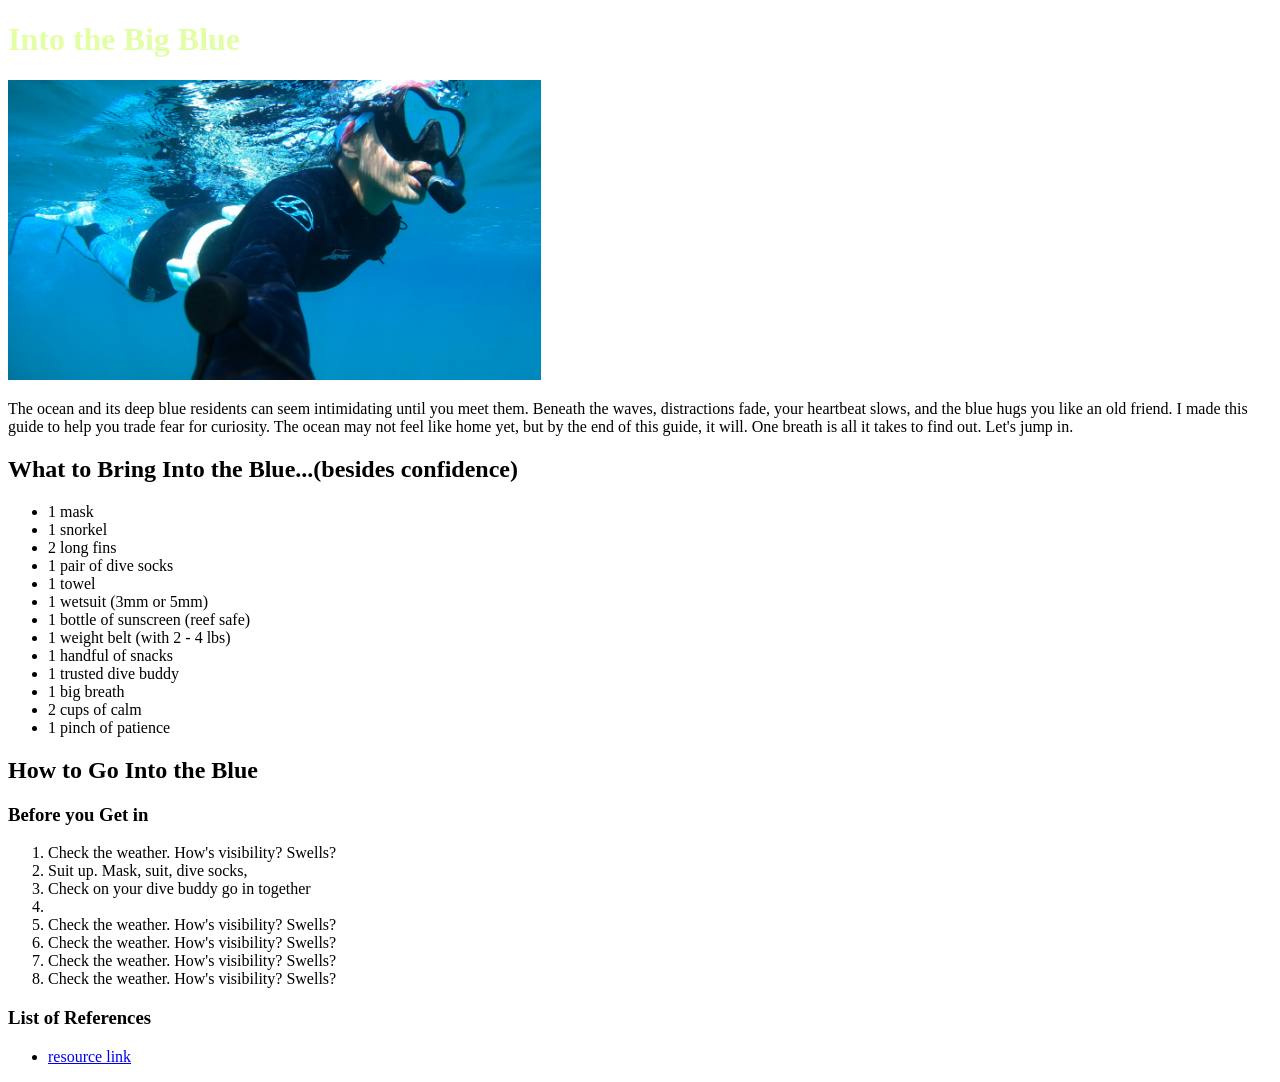
==== index.html @ a4c14209 "Changed UL TO OL in the Before you Get In section." ====
<!DOCTYPE html>
<html lang="en"> 
    <head>
        <title> Into the Big Blue </title>
        <link rel="stylesheet" type="text/css" href="./CSS/styles.css" />
    </head>
    <body>
        <header>
            <div class="top">
                 <h1> Into the Big Blue </h1>
            </div>
        </header>
        <img
        src="./img/Dive_photo.jpeg" alt="this be me" height= 300>
        <div>
            <p>
                The ocean and its deep blue residents can seem intimidating until you meet them. Beneath the waves, distractions fade, your heartbeat slows,
                and the blue hugs you like an old friend.
                I made this guide to help you trade fear for curiosity. The ocean may not feel like home yet, but by the end of this
                guide, it will. One breath is all it takes to find out. Let's jump in. 
            </p>
        </div>

        <h2> What to Bring Into the Blue...(besides confidence) </h2>
        <div class="left">
        

            <ul>
                <li> 1 mask </li>
                <li> 1 snorkel </li>
                <li> 2 long fins </li>
                <li> 1 pair of dive socks </li>
                <li> 1 towel </li>
                <li> 1 wetsuit (3mm or 5mm)</li>
                <li> 1 bottle of sunscreen (reef safe) </li>
                <li> 1 weight belt (with 2 - 4 lbs)  </li>
                <li> 1 handful of snacks </li>
                <li> 1 trusted dive buddy </li>
                <li> 1 big breath </li>
                <li> 2 cups of calm </li>
                <li> 1 pinch of patience </li>
            </ul>
        </div>

        <h2> How to Go Into the Blue </h2>
        <h3>Before you Get in </h3>
        <div class="right"> 
            <ol>
                <li> Check the weather. How's visibility? Swells? </li>
                <li> Suit up. Mask, suit, dive socks,  </li>
                <li> Check on your dive buddy go in together </li>
                <li> </li>
                <li> Check the weather. How's visibility? Swells? </li>
                <li> Check the weather. How's visibility? Swells? </li>
                <li> Check the weather. How's visibility? Swells? </li>
                <li> Check the weather. How's visibility? Swells? </li>

            </ol>
        </div>

        <!-- explain process, add images and links. -->

    </body>
    <footer>
        <h3> List of References </h3>
        <ul>
            <li> <a href= "https://justgetwet.com/?srsltid=AYCX9vI9ZDZ-mU3CxyZ0mJFZyiZGDyF3H1BFYRBGeWx8_jZryJ5moOzG=" a>resource link </li>
        </ul>
    </footer>
</html>
---- CSS/styles.css ----
h1 { 
    color: rgb(226, 255, 165);
}
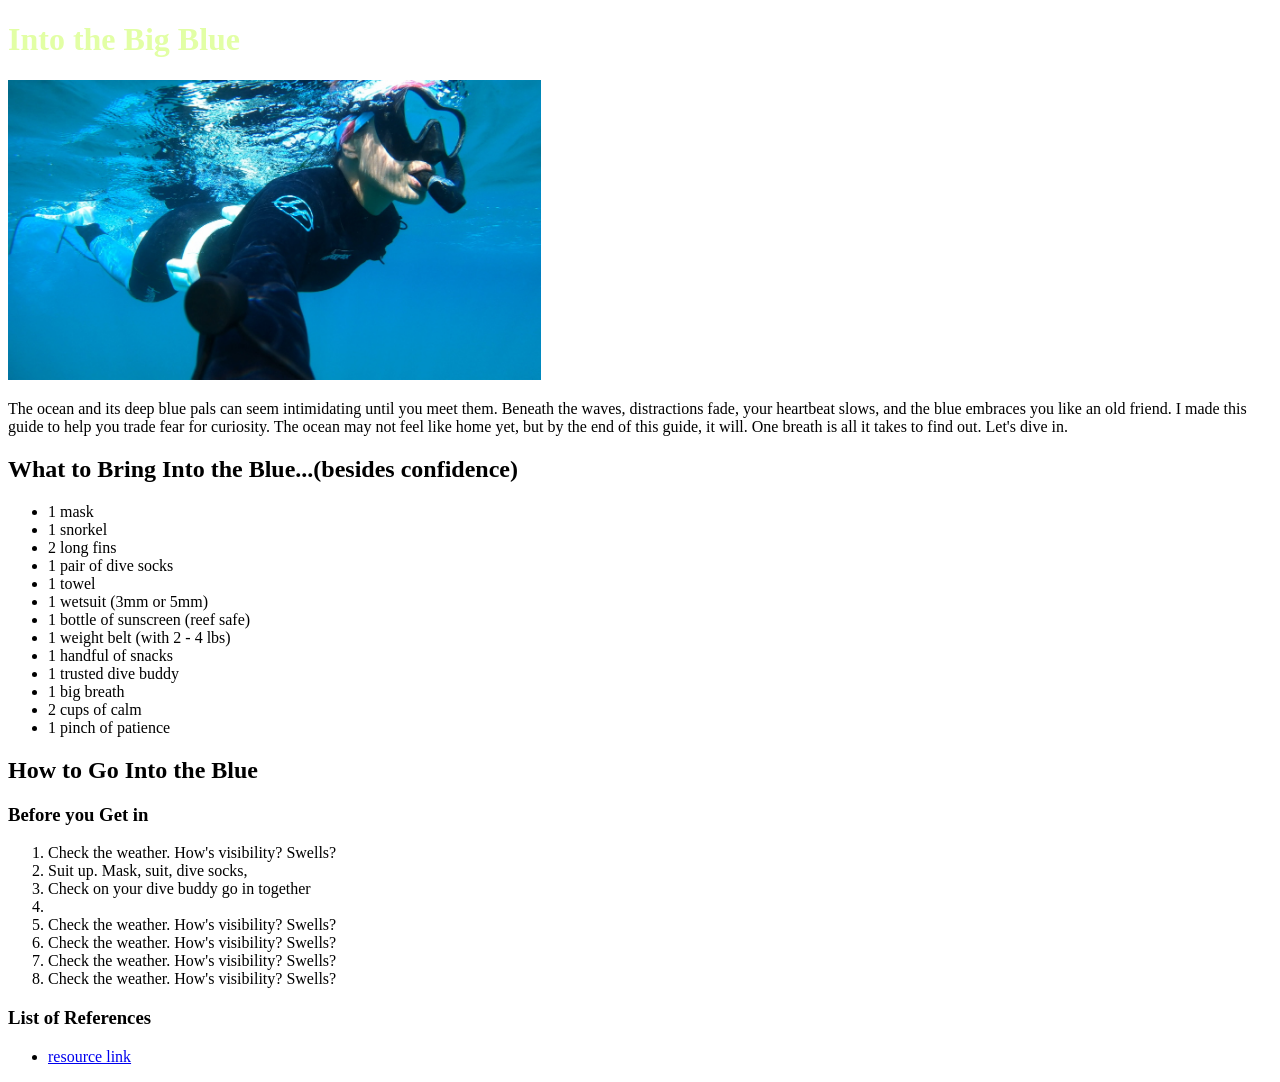
==== commit 5812a0eb: "add <p class= description" ====
--- a/index.html
+++ b/index.html
@@ -13,11 +13,11 @@
         <img
         src="./img/Dive_photo.jpeg" alt="this be me" height= 300>
         <div>
-            <p>
-                The ocean and its deep blue residents can seem intimidating until you meet them. Beneath the waves, distractions fade, your heartbeat slows,
-                and the blue hugs you like an old friend.
+            <p class="description">
+                The ocean and its deep blue pals can seem intimidating until you meet them. Beneath the waves, distractions fade, your heartbeat slows,
+                and the blue embraces you like an old friend.
                 I made this guide to help you trade fear for curiosity. The ocean may not feel like home yet, but by the end of this
-                guide, it will. One breath is all it takes to find out. Let's jump in. 
+                guide, it will. One breath is all it takes to find out. Let's dive in. 
             </p>
         </div>
 
@@ -59,12 +59,12 @@
         </div>
 
         <!-- explain process, add images and links. -->
-
-    </body>
     <footer>
         <h3> List of References </h3>
         <ul>
             <li> <a href= "https://justgetwet.com/?srsltid=AYCX9vI9ZDZ-mU3CxyZ0mJFZyiZGDyF3H1BFYRBGeWx8_jZryJ5moOzG=" a>resource link </li>
         </ul>
     </footer>
+    </body>
+   
 </html>
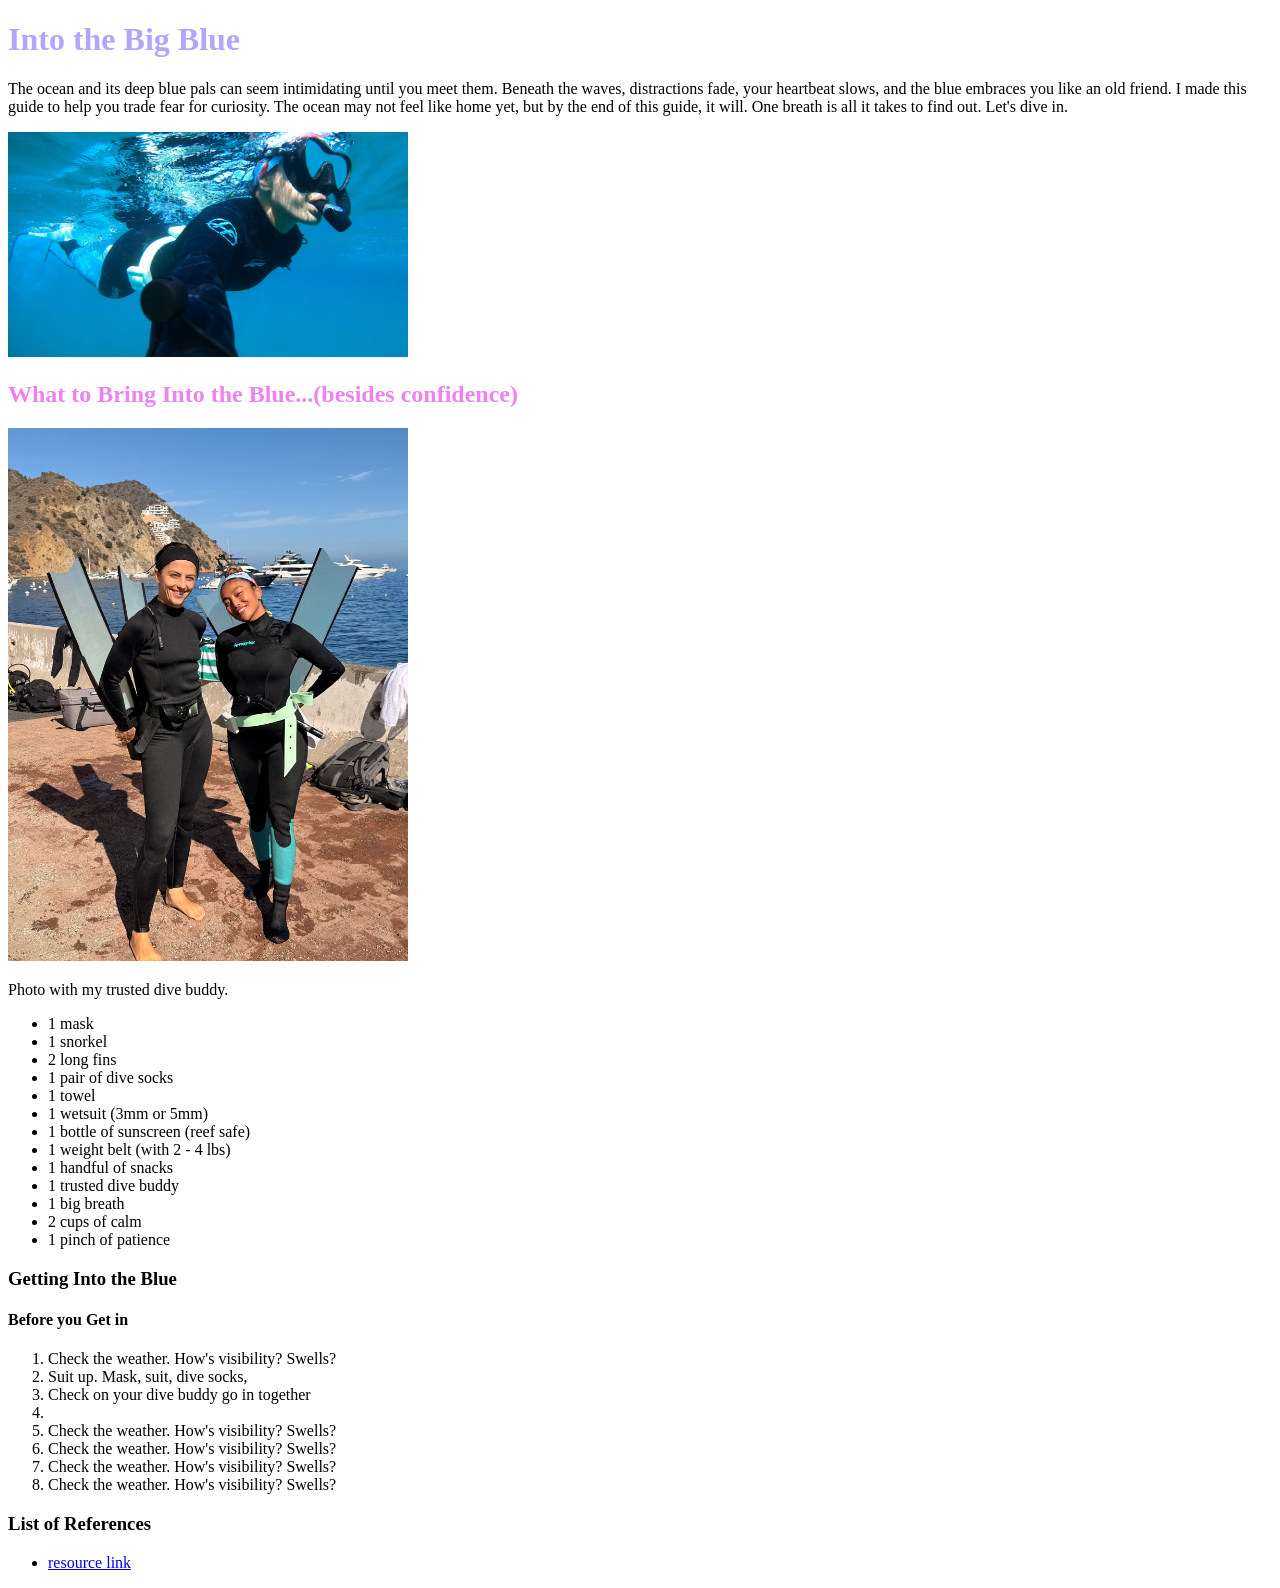
==== commit acb6e7fe: "photo and css fixes" ====
--- a/index.html
+++ b/index.html
@@ -4,27 +4,30 @@
         <title> Into the Big Blue </title>
         <link rel="stylesheet" type="text/css" href="./CSS/styles.css" />
     </head>
+
     <body>
         <header>
             <div class="top">
-                 <h1> Into the Big Blue </h1>
-            </div>
-        </header>
-        <img
-        src="./img/Dive_photo.jpeg" alt="this be me" height= 300>
-        <div>
+            <h1> Into the Big Blue </h1>
             <p class="description">
                 The ocean and its deep blue pals can seem intimidating until you meet them. Beneath the waves, distractions fade, your heartbeat slows,
                 and the blue embraces you like an old friend.
                 I made this guide to help you trade fear for curiosity. The ocean may not feel like home yet, but by the end of this
                 guide, it will. One breath is all it takes to find out. Let's dive in. 
             </p>
+            <div class="photo">
+                <img src="./img/Dive_photo.jpeg" alt="this be me" width= "400">
+            </div>
         </div>
+        </header>
 
         <h2> What to Bring Into the Blue...(besides confidence) </h2>
         <div class="left">
-        
-
+            <div class= "photo">
+                <img src="./img/Dive_Buddy.jpeg" alt="this be me" width= "400">
+                <p> Photo with my trusted dive buddy. </p>
+            </div>
+    
             <ul>
                 <li> 1 mask </li>
                 <li> 1 snorkel </li>
@@ -42,8 +45,8 @@
             </ul>
         </div>
 
-        <h2> How to Go Into the Blue </h2>
-        <h3>Before you Get in </h3>
+        <h3> Getting Into the Blue </h3>
+        <h4>Before you Get in </h4>
         <div class="right"> 
             <ol>
                 <li> Check the weather. How's visibility? Swells? </li>
--- a/CSS/styles.css
+++ b/CSS/styles.css
@@ -1,4 +1,7 @@
 h1 { 
-    color: rgb(226, 255, 165);
+    color: rgb(177, 165, 255);
 } 
+h2 {
+    color: violet
+}
 
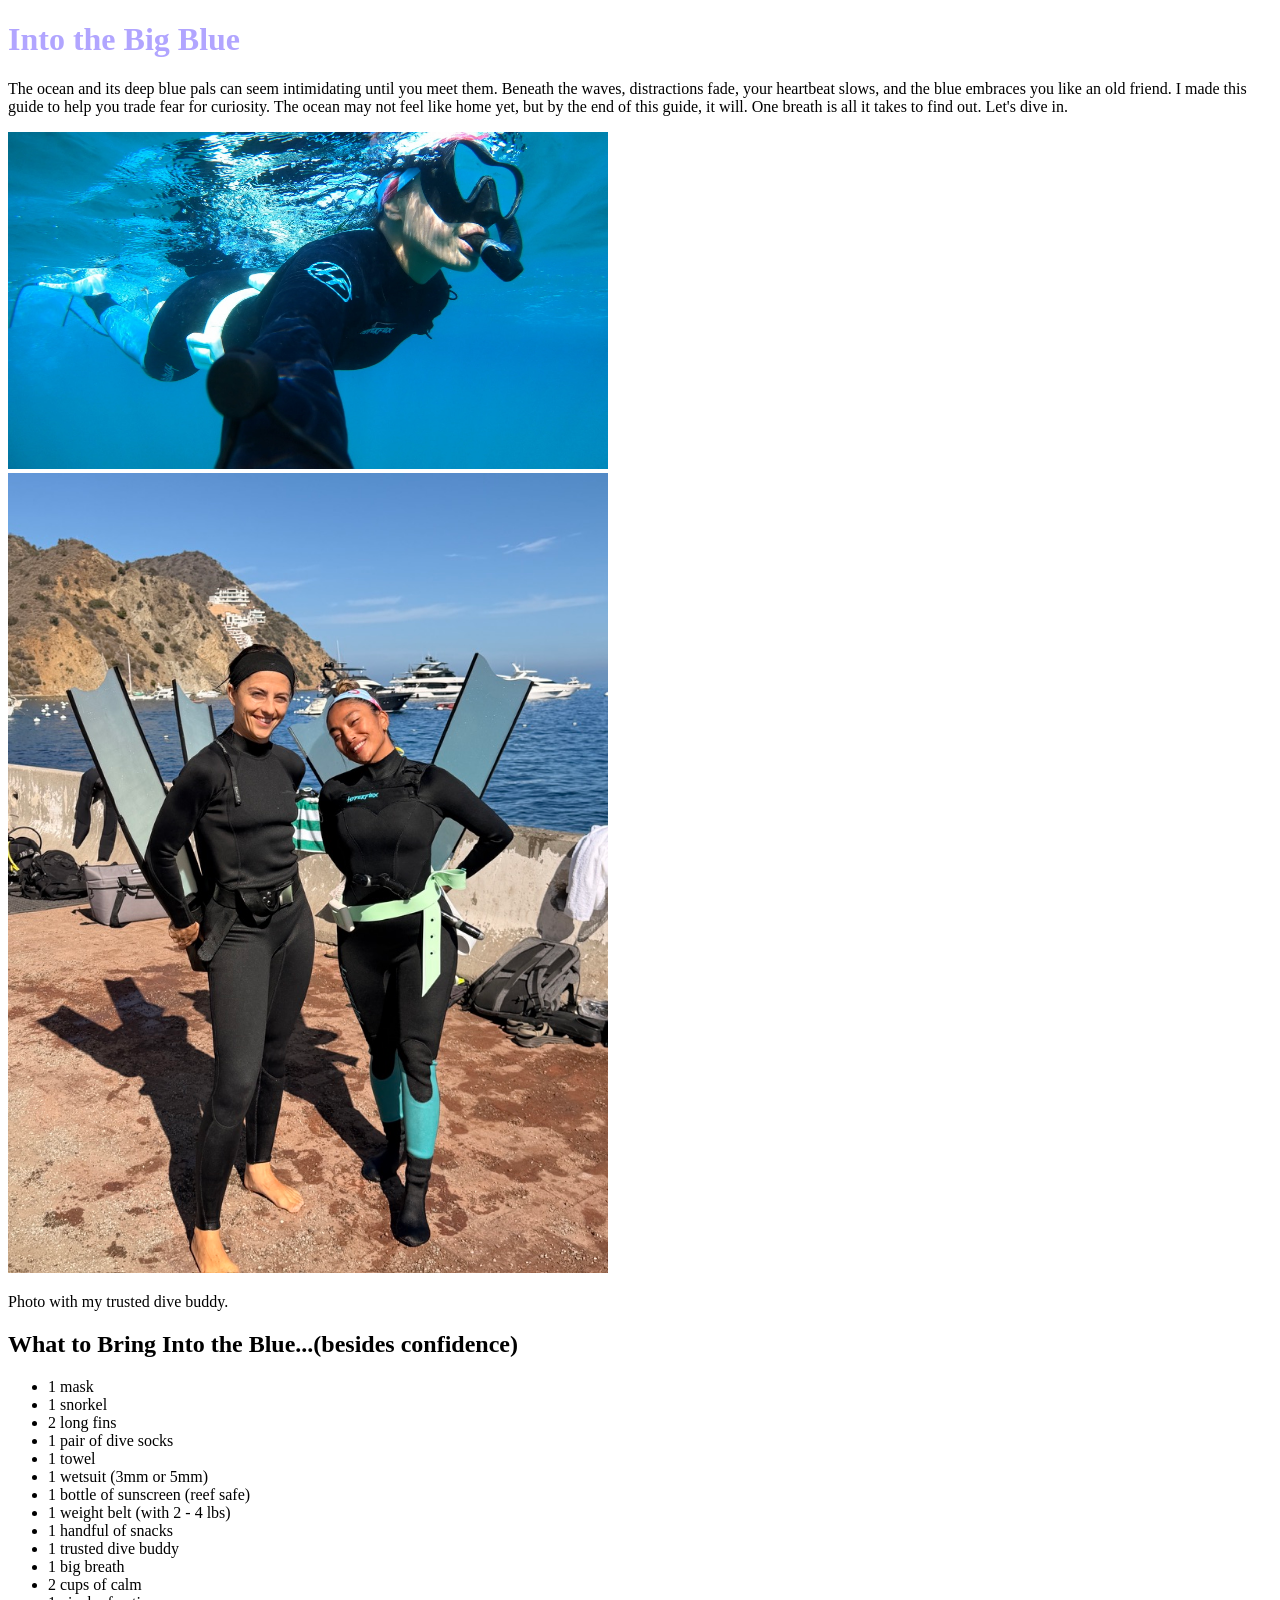
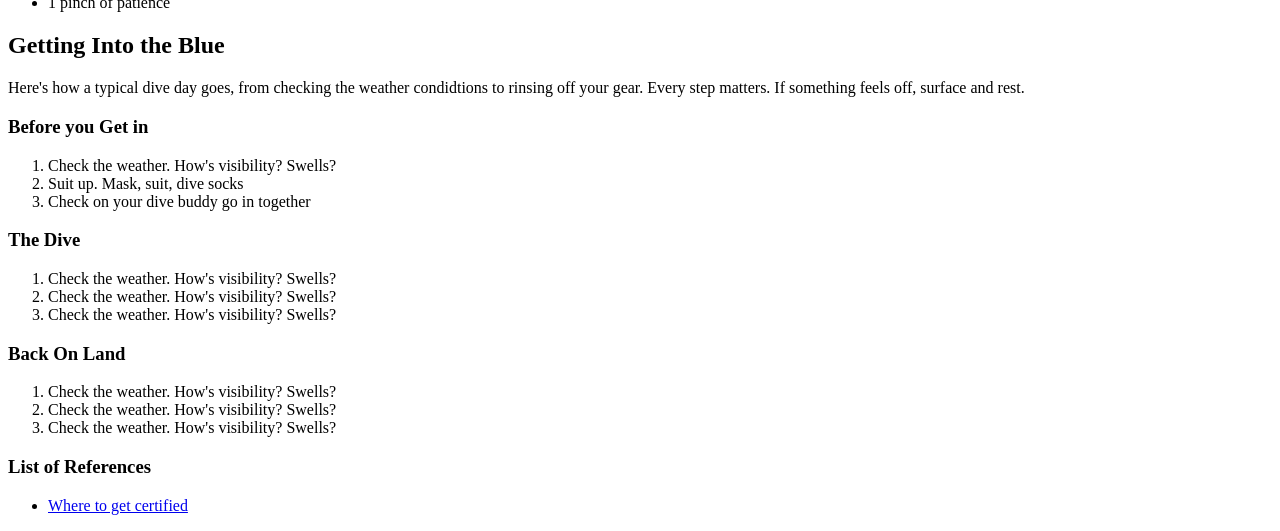
==== commit 6782c04f: "added a p under h3" ====
--- a/index.html
+++ b/index.html
@@ -8,64 +8,78 @@
     <body>
         <header>
             <div class="top">
-            <h1> Into the Big Blue </h1>
-            <p class="description">
-                The ocean and its deep blue pals can seem intimidating until you meet them. Beneath the waves, distractions fade, your heartbeat slows,
-                and the blue embraces you like an old friend.
-                I made this guide to help you trade fear for curiosity. The ocean may not feel like home yet, but by the end of this
-                guide, it will. One breath is all it takes to find out. Let's dive in. 
-            </p>
-            <div class="photo">
-                <img src="./img/Dive_photo.jpeg" alt="this be me" width= "400">
+                <h1> Into the Big Blue</h1>
+                <p class="description">
+                    The ocean and its deep blue pals can seem intimidating until you meet them. Beneath the waves, distractions fade, your heartbeat slows,
+                    and the blue embraces you like an old friend.
+                    I made this guide to help you trade fear for curiosity. The ocean may not feel like home yet, but by the end of this
+                    guide, it will. One breath is all it takes to find out. Let's dive in. 
+                </p>
+                <div class="photo">
+                    <img src="./img/Dive_photo.jpeg" alt="this be me" width= "600">
+                </div>
+            </div>
+        </header>
+
+        <div class="left">
+            <div class= "photo">
+                <img src="./img/Dive_Buddy.jpeg" alt="this be me with dive buddy" width= "600">
+                <p class="caption">Photo with my trusted dive buddy.</p>
+            </div>
+
+            <div class="gear">
+                <h2>What to Bring Into the Blue...(besides confidence)</h2>
+                <ul>
+                    <li> 1 mask </li>
+                    <li> 1 snorkel </li>
+                    <li> 2 long fins </li>
+                    <li> 1 pair of dive socks </li>
+                    <li> 1 towel </li>
+                    <li> 1 wetsuit (3mm or 5mm)</li>
+                    <li> 1 bottle of sunscreen (reef safe) </li>
+                    <li> 1 weight belt (with 2 - 4 lbs)  </li>
+                    <li> 1 handful of snacks </li>
+                    <li> 1 trusted dive buddy </li>
+                    <li> 1 big breath </li>
+                    <li> 2 cups of calm </li>
+                    <li> 1 pinch of patience </li>
+                </ul>
             </div>
         </div>
-        </header>
 
-        <h2> What to Bring Into the Blue...(besides confidence) </h2>
-        <div class="left">
-            <div class= "photo">
-                <img src="./img/Dive_Buddy.jpeg" alt="this be me" width= "400">
-                <p> Photo with my trusted dive buddy. </p>
+        <div class="right">
+            <div class="steps">
+                <h2>Getting Into the Blue</h2>
+                <p>
+                    Here's how a typical dive day goes, from checking the weather condidtions to rinsing off your gear. Every 
+                    step matters. If something feels off, surface and rest.
+                </p>
+
+                <h3>Before you Get in</h3>
+                <ol>
+                    <li> Check the weather. How's visibility? Swells? </li>
+                    <li> Suit up. Mask, suit, dive socks </li>
+                    <li> Check on your dive buddy go in together </li>
+                </ol>
+                <h3>The Dive</h3>
+                <ol> <!-- my dive steps-->
+                    <li> Check the weather. How's visibility? Swells? </li>
+                    <li> Check the weather. How's visibility? Swells? </li>
+                    <li> Check the weather. How's visibility? Swells? </li>
+                </ol>
+                <h3> Back On Land </h3>
+                <ol>
+                    <li> Check the weather. How's visibility? Swells? </li>
+                    <li> Check the weather. How's visibility? Swells? </li>
+                    <li> Check the weather. How's visibility? Swells? </li>
+                </ol>
+                </div>
             </div>
-    
-            <ul>
-                <li> 1 mask </li>
-                <li> 1 snorkel </li>
-                <li> 2 long fins </li>
-                <li> 1 pair of dive socks </li>
-                <li> 1 towel </li>
-                <li> 1 wetsuit (3mm or 5mm)</li>
-                <li> 1 bottle of sunscreen (reef safe) </li>
-                <li> 1 weight belt (with 2 - 4 lbs)  </li>
-                <li> 1 handful of snacks </li>
-                <li> 1 trusted dive buddy </li>
-                <li> 1 big breath </li>
-                <li> 2 cups of calm </li>
-                <li> 1 pinch of patience </li>
-            </ul>
-        </div>
 
-        <h3> Getting Into the Blue </h3>
-        <h4>Before you Get in </h4>
-        <div class="right"> 
-            <ol>
-                <li> Check the weather. How's visibility? Swells? </li>
-                <li> Suit up. Mask, suit, dive socks,  </li>
-                <li> Check on your dive buddy go in together </li>
-                <li> </li>
-                <li> Check the weather. How's visibility? Swells? </li>
-                <li> Check the weather. How's visibility? Swells? </li>
-                <li> Check the weather. How's visibility? Swells? </li>
-                <li> Check the weather. How's visibility? Swells? </li>
-
-            </ol>
-        </div>
-
-        <!-- explain process, add images and links. -->
     <footer>
         <h3> List of References </h3>
         <ul>
-            <li> <a href= "https://justgetwet.com/?srsltid=AYCX9vI9ZDZ-mU3CxyZ0mJFZyiZGDyF3H1BFYRBGeWx8_jZryJ5moOzG=" a>resource link </li>
+            <li> <a href= "https://justgetwet.com/?srsltid=AYCX9vI9ZDZ-mU3CxyZ0mJFZyiZGDyF3H1BFYRBGeWx8_jZryJ5moOzG=" a> Where to get certified </li>
         </ul>
     </footer>
     </body>
--- a/CSS/styles.css
+++ b/CSS/styles.css
@@ -1,7 +1,5 @@
 h1 { 
     color: rgb(177, 165, 255);
 } 
-h2 {
-    color: violet
-}
 
+
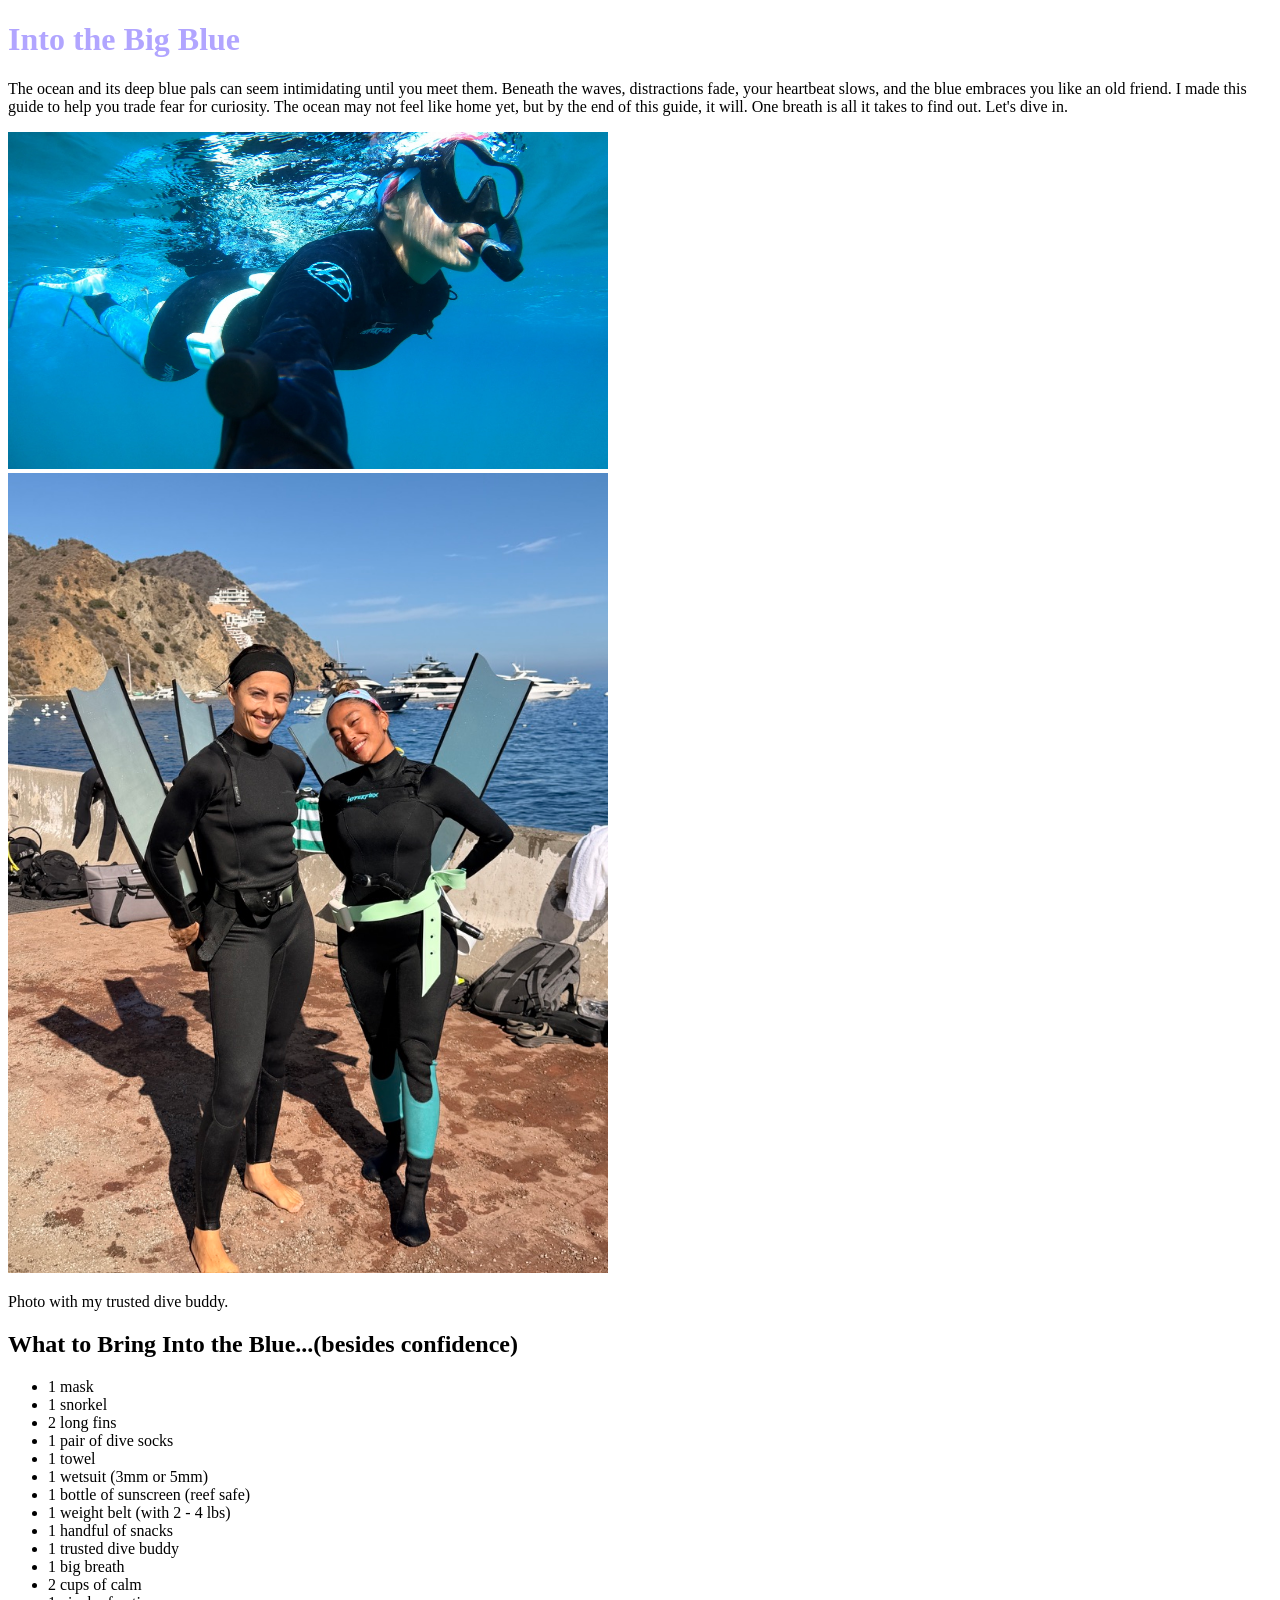
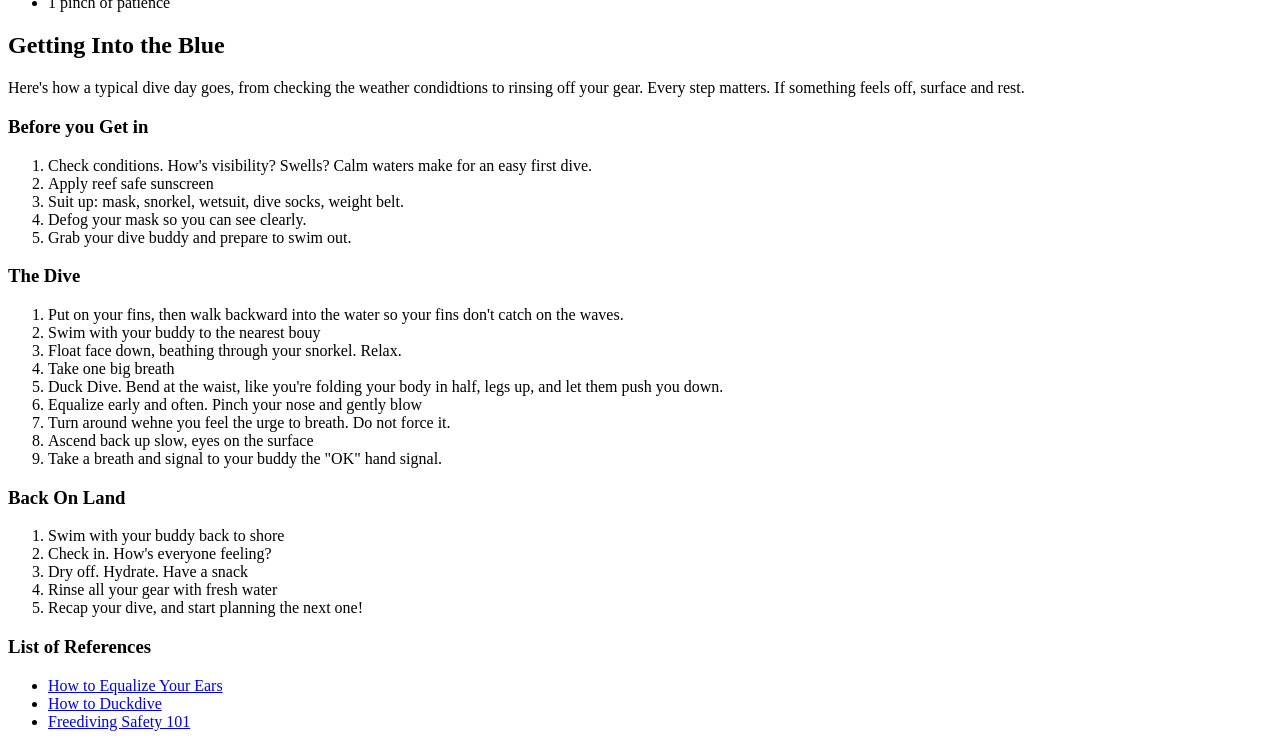
==== commit 7e672488: "Add more steps to before you get in" ====
--- a/index.html
+++ b/index.html
@@ -52,36 +52,48 @@
                 <h2>Getting Into the Blue</h2>
                 <p>
                     Here's how a typical dive day goes, from checking the weather condidtions to rinsing off your gear. Every 
-                    step matters. If something feels off, surface and rest.
+                    step matters. If something feels off, surface and rest. 
                 </p>
 
                 <h3>Before you Get in</h3>
                 <ol>
-                    <li> Check the weather. How's visibility? Swells? </li>
-                    <li> Suit up. Mask, suit, dive socks </li>
-                    <li> Check on your dive buddy go in together </li>
+                    <li> Check conditions. How's visibility? Swells? Calm waters make for an easy first dive.</li>
+                    <li> Apply reef safe sunscreen</li>
+                    <li> Suit up: mask, snorkel, wetsuit, dive socks, weight belt.</li>
+                    <li> Defog your mask so you can see clearly. </li>
+                    <li> Grab your dive buddy and prepare to swim out. </li>
                 </ol>
                 <h3>The Dive</h3>
                 <ol> <!-- my dive steps-->
-                    <li> Check the weather. How's visibility? Swells? </li>
-                    <li> Check the weather. How's visibility? Swells? </li>
-                    <li> Check the weather. How's visibility? Swells? </li>
+                    <li> Put on your fins, then walk backward into the water so your fins don't catch on the waves.</li>
+                    <li> Swim with your buddy to the nearest bouy </li>
+                    <li> Float face down, beathing through your snorkel. Relax. </li>
+                    <li> Take one big breath </li>
+                    <li> Duck Dive. Bend at the waist, like you're folding your body in half, legs up, and let them push you down. </li>
+                    <li> Equalize early and often. Pinch your nose and gently blow </li>
+                    <li> Turn around wehne you feel the urge to breath. Do not force it. </li>
+                    <li> Ascend back up slow, eyes on the surface </li>
+                    <li> Take a breath and signal to your buddy the "OK" hand signal. </li>
                 </ol>
                 <h3> Back On Land </h3>
                 <ol>
-                    <li> Check the weather. How's visibility? Swells? </li>
-                    <li> Check the weather. How's visibility? Swells? </li>
-                    <li> Check the weather. How's visibility? Swells? </li>
+                    <li> Swim with your buddy back to shore </li>
+                    <li> Check in. How's everyone feeling? </li>
+                    <li> Dry off. Hydrate. Have a snack </li>
+                    <li> Rinse all your gear with fresh water </li>
+                    <li> Recap your dive, and start planning the next one! </li>
                 </ol>
                 </div>
             </div>
 
-    <footer>
-        <h3> List of References </h3>
-        <ul>
-            <li> <a href= "https://justgetwet.com/?srsltid=AYCX9vI9ZDZ-mU3CxyZ0mJFZyiZGDyF3H1BFYRBGeWx8_jZryJ5moOzG=" a> Where to get certified </li>
-        </ul>
-    </footer>
+        <footer>
+            <h3> List of References </h3>
+            <ul>
+                <li> <a href="https://www.youtube.com/watch?v=yxdEvyrKatc"a> How to Equalize Your Ears</li>
+                <li> <a href="https://www.divessi.com/en/blog/freediving-how-to-duck-dive-9428.html"a> How to Duckdive </li>
+                <li> <a href="https://www.divessi.com/en/blog/ultimate-guide-to-freediving-safety-9772.html"a> Freediving Safety 101</li>
+            </ul>
+        </footer>
     </body>
    
 </html>
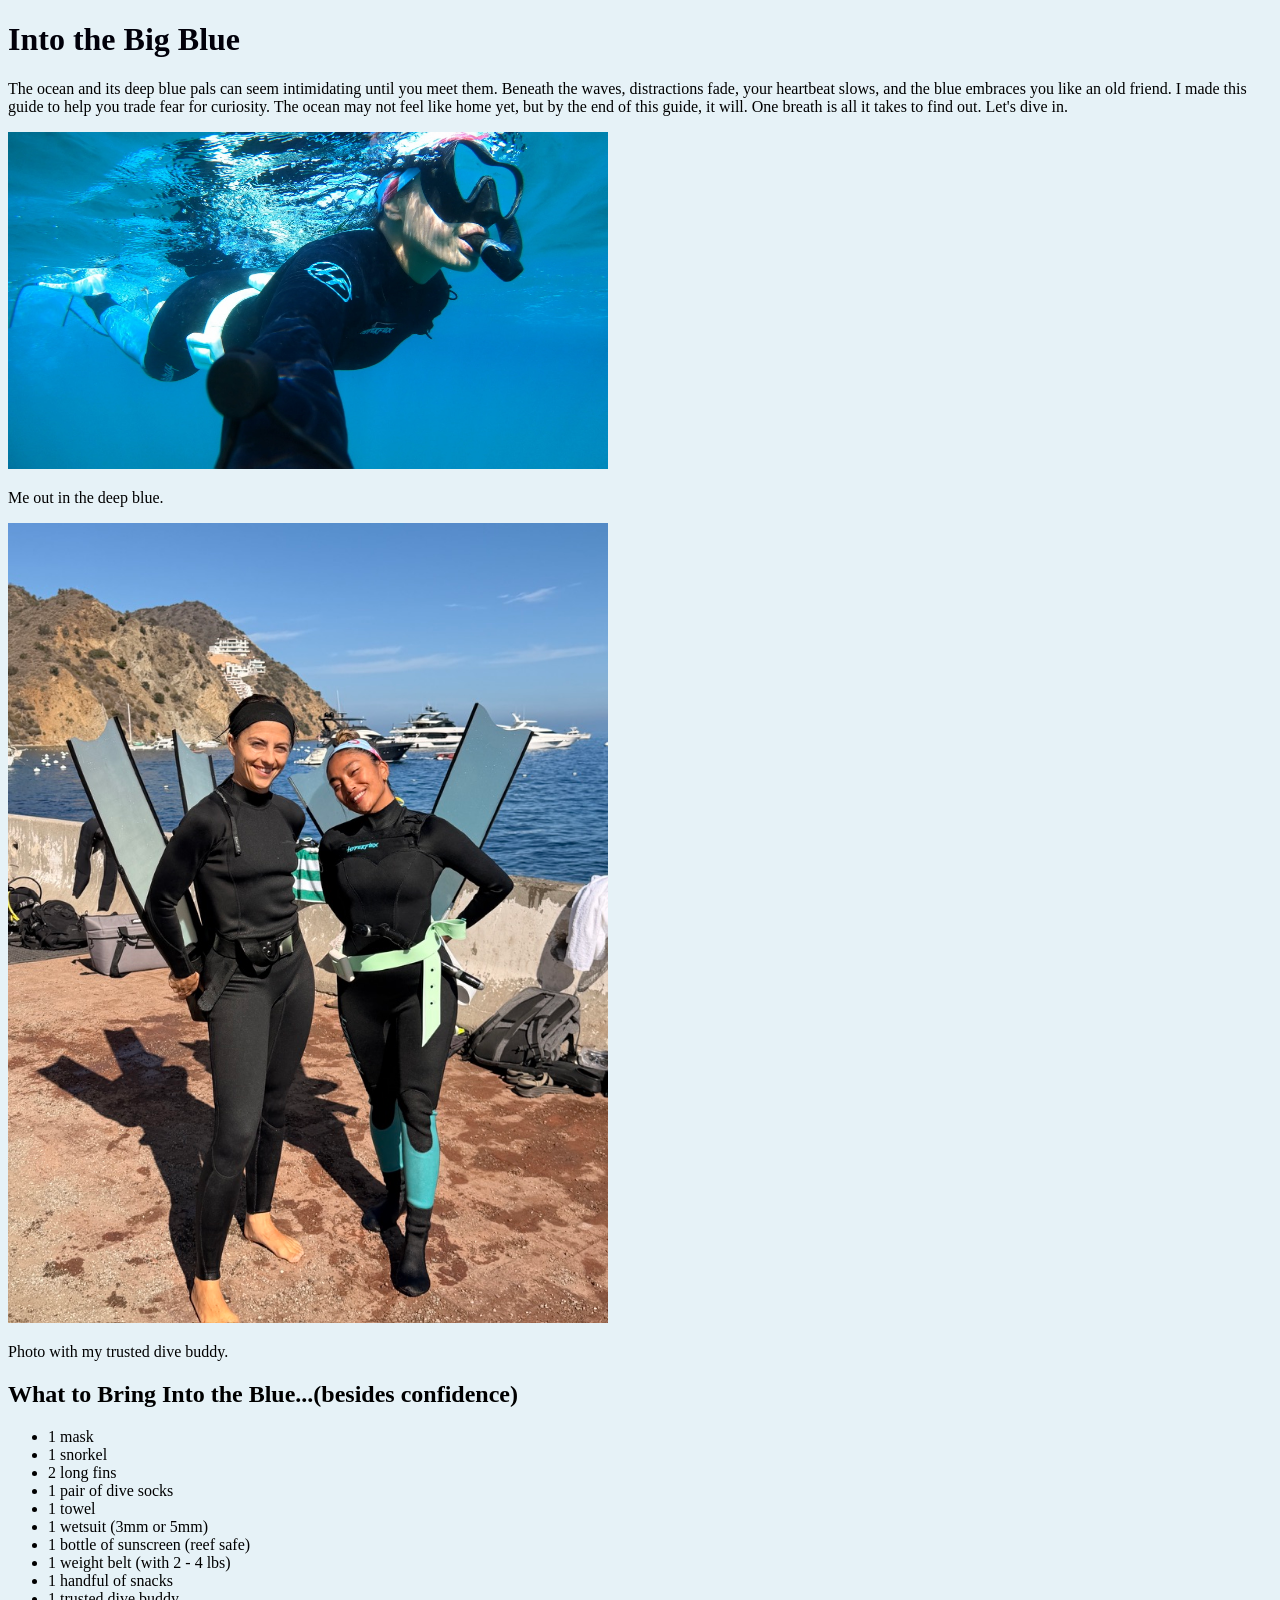
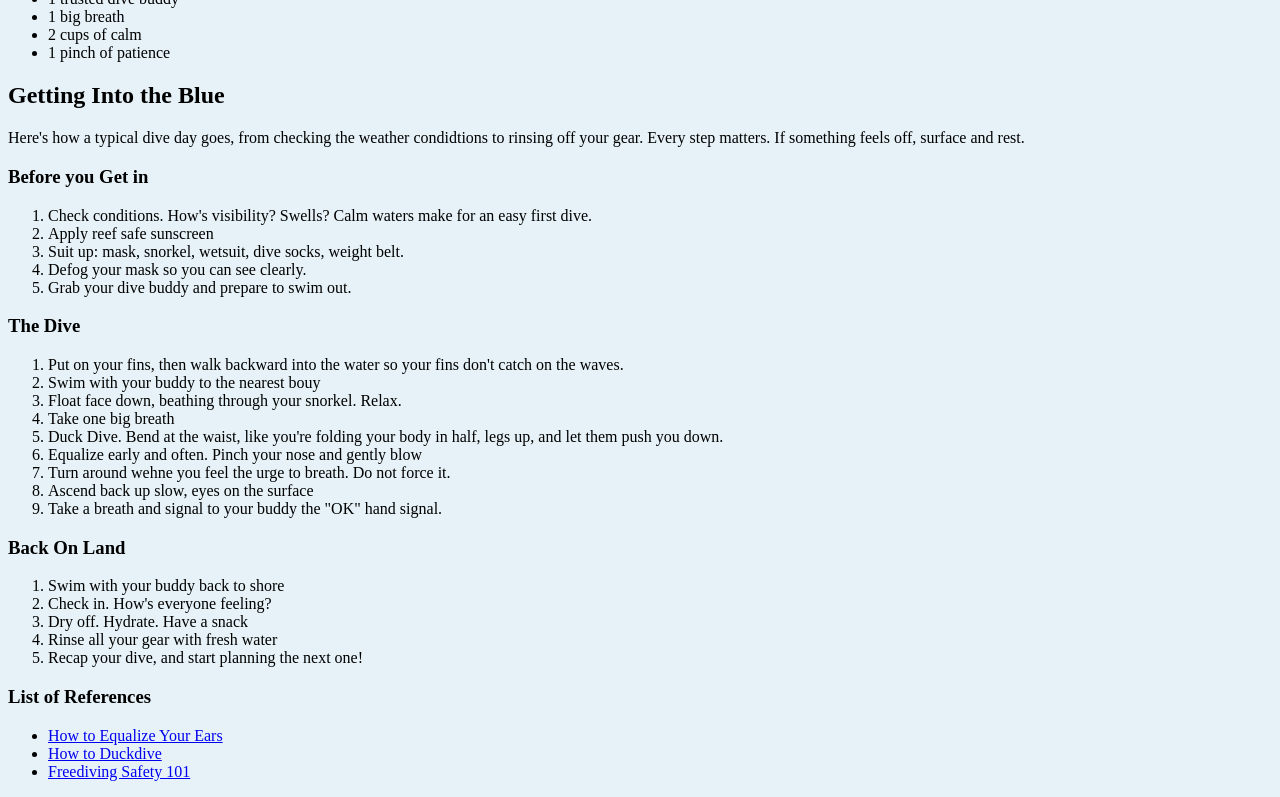
==== commit b46215bb: "CSS Title styling and background color" ====
--- a/index.html
+++ b/index.html
@@ -17,6 +17,7 @@
                 </p>
                 <div class="photo">
                     <img src="./img/Dive_photo.jpeg" alt="this be me" width= "600">
+                    <p class="caption">Me out in the deep blue.</p>
                 </div>
             </div>
         </header>
@@ -97,3 +98,6 @@
     </body>
    
 </html>
+<!-- attributes: reltionship, type, href-->
+ <!-- Values: "stylesheet, text.css, ./CSS/styles.css"-->
+  
--- a/CSS/styles.css
+++ b/CSS/styles.css
@@ -1,5 +1,9 @@
+body {
+  background-color: #e6f2f7;
+}
+
 h1 { 
-    color: rgb(177, 165, 255);
+    color: rgb(1, 0, 10);
 } 
 
 
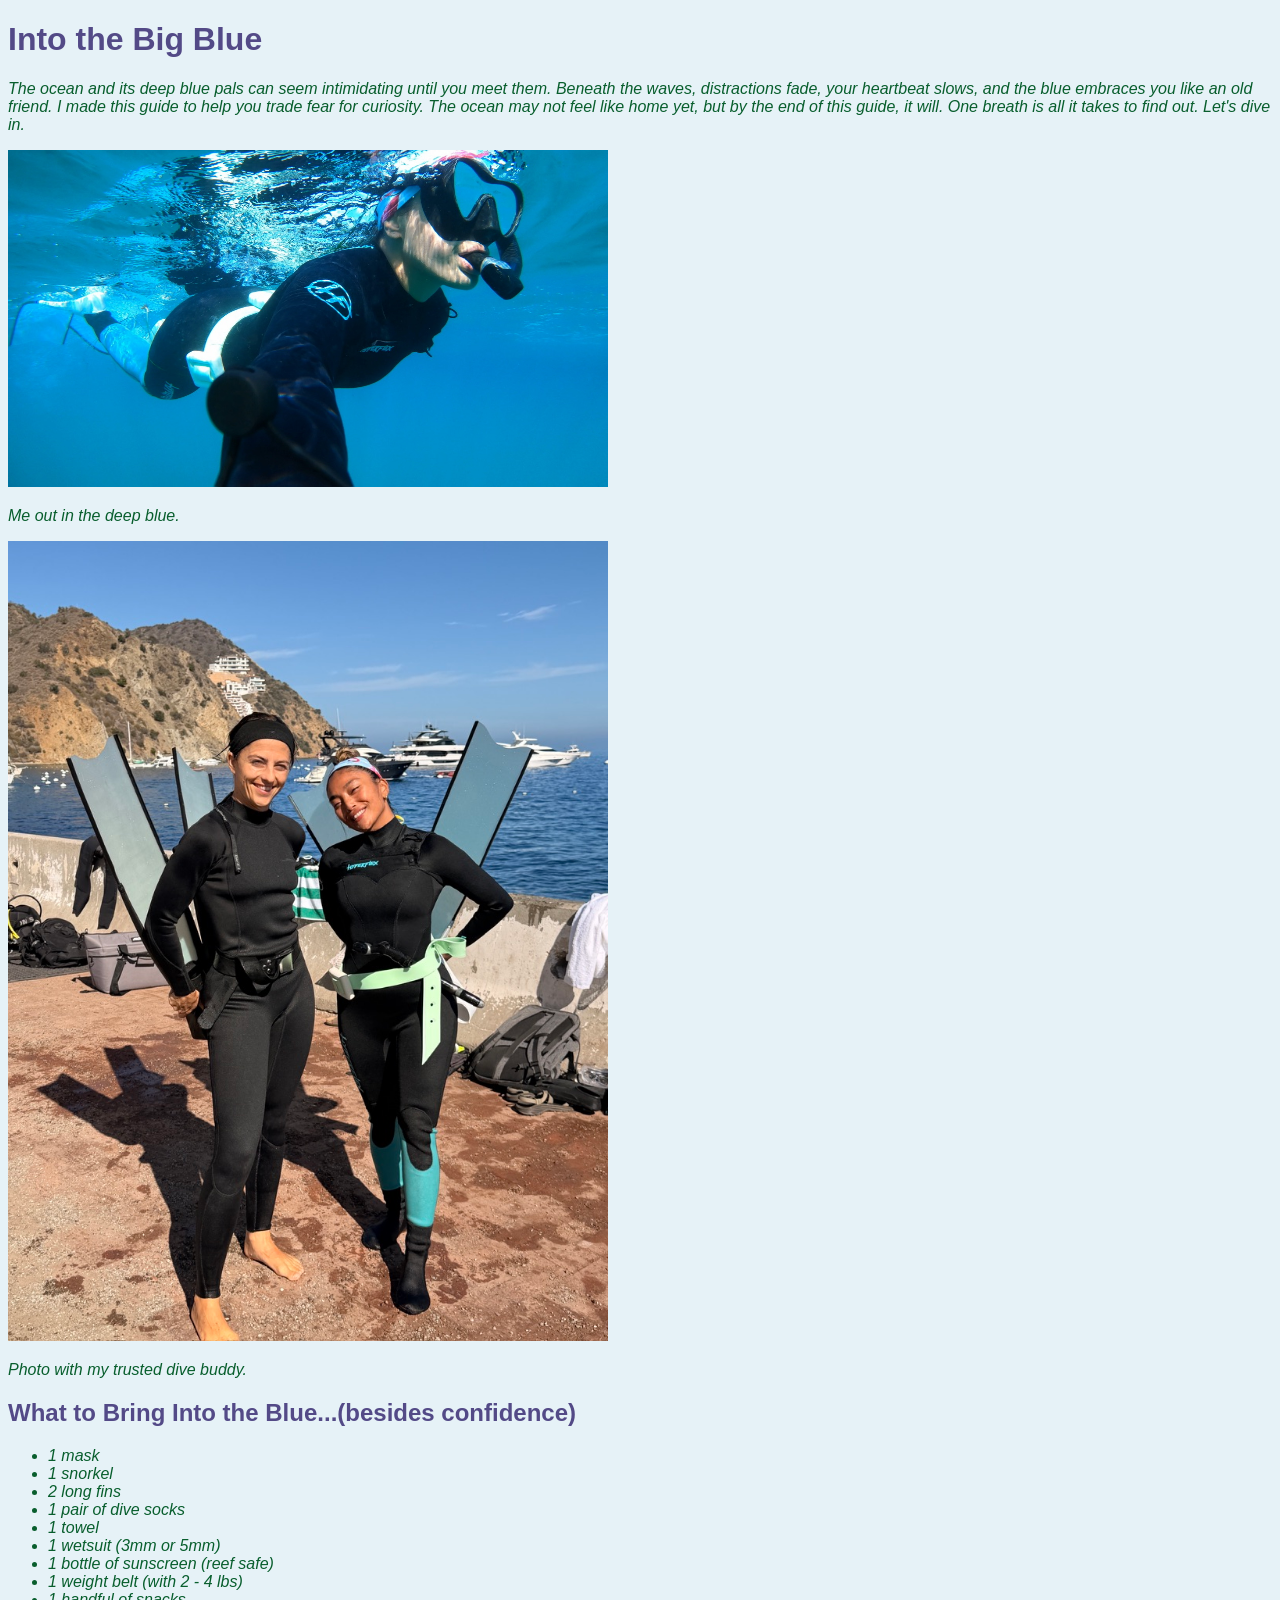
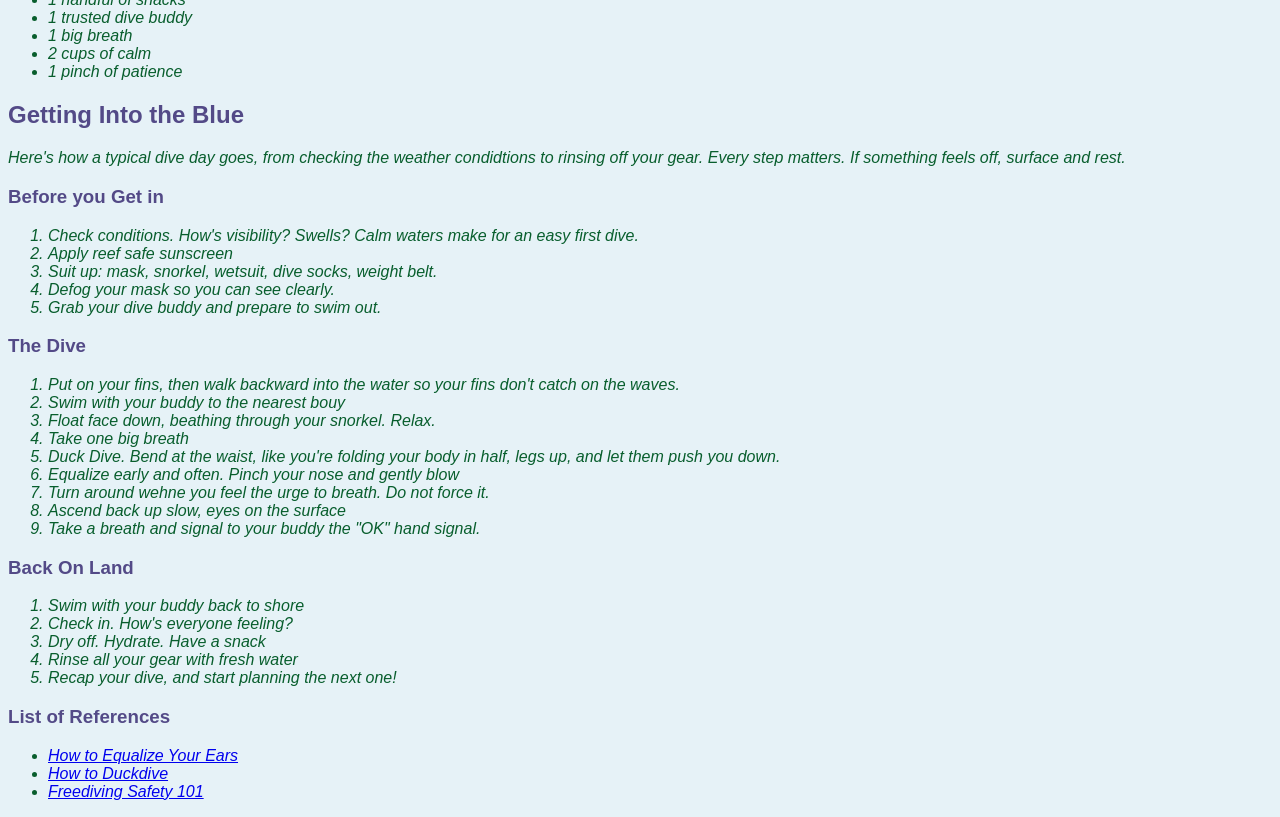
==== commit 33f12658: "Fonts for pararaph and list" ====
--- a/index.html
+++ b/index.html
@@ -2,6 +2,9 @@
 <html lang="en"> 
     <head>
         <title> Into the Big Blue </title>
+        <link rel="preconnect" href="https://fonts.googleapis.com">
+        <link rel="preconnect" href="https://fonts.gstatic.com" crossorigin>
+        <link href="https://fonts.googleapis.com/css2?family=Montserrat:ital,wght@0,100..900;1,100..900&display=swap" rel="stylesheet">
         <link rel="stylesheet" type="text/css" href="./CSS/styles.css" />
     </head>
 
@@ -96,7 +99,6 @@
             </ul>
         </footer>
     </body>
-   
 </html>
 <!-- attributes: reltionship, type, href-->
  <!-- Values: "stylesheet, text.css, ./CSS/styles.css"-->
--- a/CSS/styles.css
+++ b/CSS/styles.css
@@ -2,8 +2,16 @@
   background-color: #e6f2f7;
 }
 
-h1 { 
-    color: rgb(1, 0, 10);
+h1, h2, h3 { 
+    color: rgb(83, 74, 135);
+    font-family: "Monstserrat", sans-serif;
+    font-weight: 700;
+    
 } 
 
-
+p, li {
+    color: rgb(8, 94, 45);
+    font-family: fira-sans, sans-serif;
+    font-weight: 500;
+    font-style: italic;
+}
